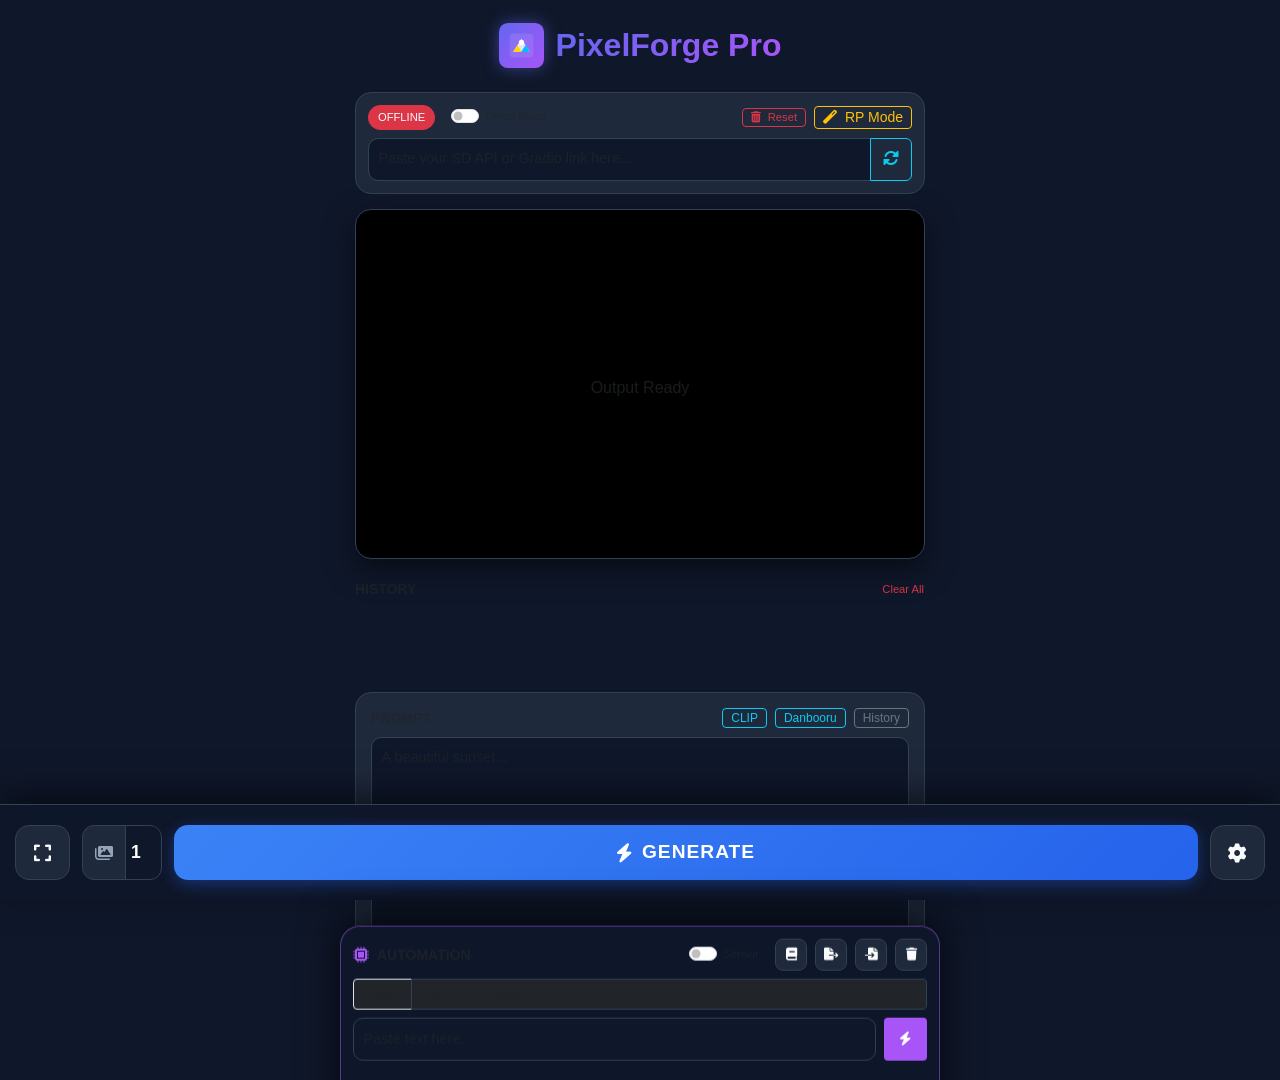
==== index.html @ f5e30700 "Fix: Keyword persistence on reload and added Backup/Restore to JSON functionality" ====
<!DOCTYPE html>
<html lang="en">
<head>
    <meta charset="UTF-8">
    <meta name="viewport" content="width=device-width, initial-scale=1.0, maximum-scale=1.0, user-scalable=no">
    <title>PixelForge Pro</title>
    <link rel="icon" type="image/svg+xml" href="logo.svg">
    <!-- PWA Support -->
    <link rel="manifest" href="manifest.json">
    <meta name="theme-color" content="#6366F1">
    <meta name="mobile-web-app-capable" content="yes">
    <meta name="apple-mobile-web-app-capable" content="yes">
    <meta name="description" content="PixelForge Pro: A high-performance, standalone web interface for Stable Diffusion.">
    <meta name="apple-mobile-web-app-status-bar-style" content="black-translucent">
    <link rel="apple-touch-icon" href="logo.svg">

    <link href="https://cdn.jsdelivr.net/npm/bootstrap@5.3.0/dist/css/bootstrap.min.css" rel="stylesheet">
    <link href="https://cdnjs.cloudflare.com/ajax/libs/font-awesome/6.0.0/css/all.min.css" rel="stylesheet">
    <style>
        :root {
            --bg-color: #0f172a;
            --card-bg: #1e293b;
            --accent-color: #3b82f6;
            --text-main: #f8fafc;
            --text-muted: #94a3b8;
            --border-color: #334155;
            --panel-height: 100px;
        }

        body {
            background-color: var(--bg-color);
            color: var(--text-main);
            font-family: 'Inter', -apple-system, sans-serif;
            padding-bottom: var(--panel-height);
            min-height: 100vh;
            overflow-x: hidden;
        }

        .container {
            max-width: 600px;
            padding: 15px;
        }

        .header-section {
            background-color: var(--card-bg);
            border-radius: 16px;
            padding: 12px;
            margin-bottom: 15px;
            border: 1px solid var(--border-color);
        }

        .form-control, .form-select {
            background-color: #0f172a;
            border: 1px solid var(--border-color);
            color: var(--text-main);
            padding: 0.6rem;
            border-radius: 10px;
            font-size: 0.9rem;
        }

        .image-output-container {
            width: 100%;
            min-height: 350px;
            background-color: #000;
            border-radius: 16px;
            display: flex;
            align-items: center;
            justify-content: center;
            position: relative;
            margin-bottom: 20px;
            border: 1px solid var(--border-color);
            overflow: hidden;
            box-shadow: 0 10px 30px rgba(0,0,0,0.5);
        }

        .image-output-container img {
            max-width: 100%;
            max-height: 80vh;
            object-fit: contain;
        }

        .prompt-section {
            background-color: var(--card-bg);
            border-radius: 16px;
            padding: 15px;
            margin-bottom: 15px;
            border: 1px solid var(--border-color);
        }

        .fixed-bottom-panel {
            position: fixed;
            bottom: 0;
            left: 0;
            right: 0;
            background: rgba(15, 23, 42, 0.95);
            backdrop-filter: blur(20px);
            border-top: 1px solid var(--border-color);
            padding: 20px 15px;
            z-index: 1050;
            box-shadow: 0 -10px 30px rgba(0,0,0,0.5);
        }

        .control-row {
            display: flex;
            align-items: center;
            gap: 12px;
            height: 55px;
        }

        .batch-input-group {
            width: 80px;
            height: 100%;
        }
        
        .batch-input-group .input-group {
            height: 100%;
        }

        .batch-input-group .input-group-text {
            background-color: var(--card-bg) !important;
            border-color: var(--border-color) !important;
            color: var(--text-muted);
            border-radius: 12px 0 0 12px;
        }

        .batch-input-group input {
            height: 100%;
            background-color: #0f172a !important;
            border-color: var(--border-color) !important;
            color: white !important;
            border-radius: 0 12px 12px 0;
            font-weight: bold;
            font-size: 1.1rem;
        }

        .settings-drawer {
            position: absolute;
            bottom: 100px;
            right: 15px;
            width: 300px;
            background: var(--card-bg);
            border: 1px solid var(--border-color);
            border-radius: 16px;
            padding: 16px;
            display: flex;
            flex-direction: column;
            gap: 12px;
            box-shadow: 0 10px 30px rgba(0,0,0,0.5);
            opacity: 0;
            visibility: hidden;
            transform: translateY(20px) scale(0.95);
            transform-origin: bottom right;
            transition: all 0.3s cubic-bezier(0.34, 1.56, 0.64, 1);
            z-index: 1100;
            max-height: 70vh;
            overflow-y: auto;
        }

        .settings-drawer.active {
            opacity: 1;
            visibility: visible;
            transform: translateY(0) scale(1);
        }

        .res-drawer {
            position: absolute;
            bottom: 100px;
            left: 15px;
            width: 280px;
            background: var(--card-bg);
            border: 1px solid var(--border-color);
            border-radius: 16px;
            padding: 16px;
            display: flex;
            flex-direction: column;
            gap: 12px;
            box-shadow: 0 10px 30px rgba(0,0,0,0.5);
            opacity: 0;
            visibility: hidden;
            transform: translateY(20px) scale(0.95);
            transform-origin: bottom left;
            transition: all 0.3s cubic-bezier(0.34, 1.56, 0.64, 1);
            z-index: 1100;
            max-height: 70vh;
            overflow-y: auto;
        }

        .res-drawer.active {
            opacity: 1;
            visibility: visible;
            transform: translateY(0) scale(1);
        }

        .resource-section {
            border-bottom: 1px solid var(--border-color);
            padding-bottom: 12px;
            margin-bottom: 8px;
        }

        .resource-section:last-child {
            border-bottom: none;
        }

        .resource-grid {
            display: grid;
            grid-template-columns: 1fr;
            gap: 8px;
            margin-top: 8px;
        }

        .lora-item {
            font-size: 0.75rem;
            padding: 6px 10px;
            background: #0f172a;
            border: 1px solid var(--border-color);
            border-radius: 8px;
            cursor: pointer;
            transition: all 0.2s;
            display: flex;
            justify-content: space-between;
            align-items: center;
        }

        .lora-item:hover {
            border-color: var(--accent-color);
            background: rgba(59, 130, 246, 0.1);
        }

        .btn-preset {
            width: 100%;
            padding: 12px;
            border-radius: 10px;
            font-size: 0.9rem;
            font-weight: 600;
            border: 1px solid var(--border-color);
            color: var(--text-main);
            background: #0f172a;
            text-align: center;
            transition: all 0.2s;
            display: flex;
            justify-content: space-between;
            align-items: center;
        }

        .btn-preset i { opacity: 0; }
        .btn-preset.active i { opacity: 1; }

        .btn-preset.active {
            background: var(--accent-color);
            border-color: var(--accent-color);
            color: white;
            box-shadow: 0 4px 12px rgba(59, 130, 246, 0.4);
        }

        .btn-res-toggle {
            width: 55px;
            height: 55px;
            background: var(--card-bg);
            border: 1px solid var(--border-color);
            border-radius: 14px;
            color: var(--text-main);
            display: flex;
            align-items: center;
            justify-content: center;
            font-size: 1.2rem;
            transition: all 0.2s;
        }
        
        .btn-res-toggle:active { transform: scale(0.95); }

        .btn-generate {
            flex: 1;
            background: linear-gradient(135deg, #3b82f6 0%, #2563eb 100%);
            border: none;
            height: 100%;
            font-weight: 800;
            border-radius: 14px;
            color: white;
            text-transform: uppercase;
            letter-spacing: 1px;
            font-size: 1.2rem;
            box-shadow: 0 4px 15px rgba(37, 99, 235, 0.4);
            transition: all 0.2s;
            display: flex;
            align-items: center;
            justify-content: center;
            gap: 10px;
        }
        
        .btn-generate:active { transform: scale(0.98); }
        .btn-generate:disabled { filter: grayscale(1); opacity: 0.7; }

        .loading-overlay {
            position: absolute;
            top: 0; left: 0; right: 0; bottom: 0;
            background: rgba(15, 23, 42, 0.8);
            display: none;
            flex-direction: column;
            align-items: center;
            justify-content: center;
            z-index: 10;
        }

        .badge-status { font-size: 0.7rem; padding: 4px 10px; border-radius: 20px; }

        .rp-sync-drawer {
            position: fixed;
            bottom: 100px;
            left: 50%;
            transform: translateX(-50%) translateY(150%);
            width: 95%;
            max-width: 600px;
            background: rgba(15, 23, 42, 0.98);
            backdrop-filter: blur(25px);
            border: 1px solid rgba(168, 85, 247, 0.5);
            border-radius: 20px;
            padding: 12px;
            z-index: 2500;
            transition: all 0.4s cubic-bezier(0.34, 1.56, 0.64, 1);
            box-shadow: 0 -10px 40px rgba(0,0,0,0.7);
        }

        .rp-sync-drawer.active {
            transform: translateX(-50%) translateY(0);
        }

        .keyword-pill {
            display: inline-block;
            background: rgba(168, 85, 247, 0.1);
            color: #e9d5ff;
            border: 1px solid rgba(168, 85, 247, 0.3);
            padding: 5px 12px;
            border-radius: 10px;
            font-size: 0.82rem;
            font-weight: 600;
            margin-right: 6px;
            margin-bottom: 6px;
        }

        .dict-panel {
            background: rgba(0,0,0,0.3);
            border-radius: 12px;
            padding: 12px;
            margin-top: 10px;
            display: none;
            max-height: 360px;
            overflow-y: auto;
        }

        .dict-editor {
            background: rgba(255,255,255,0.03);
            border-radius: 10px;
            padding: 10px;
        }

        .dict-keyword-input {
            min-height: 120px;
            resize: vertical;
            line-height: 1.45;
            color: #f5d0fe;
        }

        .dict-item {
            background: rgba(255,255,255,0.05);
            border-radius: 12px;
            margin-bottom: 10px;
            overflow: hidden;
            border: 1px solid var(--border-color);
        }

        .dict-header {
            padding: 10px 12px;
            background: rgba(255,255,255,0.02);
            display: flex;
            justify-content: space-between;
            align-items: center;
            cursor: pointer;
            transition: background 0.2s;
        }

        .dict-header:hover {
            background: rgba(255,255,255,0.08);
        }

        .dict-content {
            padding: 12px;
            border-top: 1px solid var(--border-color);
            display: none;
            background: rgba(0,0,0,0.2);
        }

        .dict-content.active {
            display: block;
        }

        .trigger-tag {
            display: inline-flex;
            align-items: center;
            background: rgba(59, 130, 246, 0.15);
            color: #60a5fa;
            border: 1px solid rgba(59, 130, 246, 0.3);
            padding: 2px 8px;
            border-radius: 6px;
            font-size: 0.75rem;
            margin-right: 4px;
            margin-bottom: 4px;
        }

        .btn-icon-xs {
            width: 24px;
            height: 24px;
            display: flex;
            align-items: center;
            justify-content: center;
            border-radius: 6px;
            font-size: 0.7rem;
            border: none;
            background: transparent;
            color: var(--text-muted);
            transition: all 0.2s;
        }

        .btn-icon-xs:hover {
            color: var(--text-main);
            background: rgba(255,255,255,0.1);
        }

        .dict-trigger-text {
            color: #7dd3fc;
            font-weight: 600;
            line-height: 1.35;
            word-break: break-word;
        }

        .dict-keyword-text {
            color: #f5d0fe;
            line-height: 1.45;
            word-break: break-word;
        }

        .btn-icon-sm {
            width: 32px;
            height: 32px;
            display: flex;
            align-items: center;
            justify-content: center;
            border-radius: 8px;
            border: 1px solid var(--border-color);
            background: var(--card-bg);
            color: var(--text-main);
            font-size: 0.8rem;
        }

        .history-item {
            height: 60px;
            width: 60px;
            object-fit: cover;
            border-radius: 8px;
            border: 1px solid var(--border-color);
            cursor: pointer;
            flex-shrink: 0;
        }

        @keyframes pulse-cyan {
            0% { box-shadow: 0 0 0 0 rgba(13, 202, 240, 0.7); }
            70% { box-shadow: 0 0 0 10px rgba(13, 202, 240, 0); }
            100% { box-shadow: 0 0 0 0 rgba(13, 202, 240, 0); }
        }

        .btn-pulse-cyan {
            animation: pulse-cyan 1s infinite;
            border-color: #0dcaf0 !important;
            color: #0dcaf0 !important;
        }
    </style>
</head>
<body>
    <div class="container" id="appContainer">
        <!-- HEADER WITH LOGO -->
        <div class="d-flex align-items-center justify-content-center mb-4 mt-2">
            <img src="logo.svg" alt="PixelForge Logo" style="width: 45px; height: 45px; margin-right: 12px; filter: drop-shadow(0 0 8px rgba(99, 102, 241, 0.5));">
            <h2 class="mb-0 fw-bold" style="background: linear-gradient(135deg, #6366F1 0%, #A855F7 100%); -webkit-background-clip: text; -webkit-text-fill-color: transparent;">PixelForge Pro</h2>
        </div>
        
        <!-- MAIN CONTENT WRAPPER -->
        <div class="main-app-content" id="mainContent">
            <!-- TOP: URL INPUT & STATUS -->
            <div class="header-section">
                <div class="d-flex justify-content-between align-items-center mb-2">
                    <div class="d-flex gap-2 align-items-center">
                        <span id="connBadge" class="badge-status bg-danger">OFFLINE</span>
                        <div class="form-check form-switch small mb-0 ms-2">
                            <input class="form-check-input" type="checkbox" id="useDirect" onchange="toggleDirect()">
                            <label class="form-check-label text-muted" style="font-size:0.7rem;" for="useDirect">Direct Mode</label>
                        </div>
                    </div>
                    <div class="d-flex gap-2 align-items-center">
                        <button class="btn btn-sm btn-outline-danger py-0" style="font-size: 0.7rem;" onclick="resetApp()">
                            <i class="fas fa-trash-alt me-1"></i> Reset
                        </button>
                        <button id="rpToggleBtn" class="btn btn-sm btn-outline-warning py-0" onclick="toggleImmersiveMode()">
                            <i class="fas fa-magic me-1"></i> RP Mode
                        </button>
                    </div>
                </div>
                <div class="input-group">
                    <input type="text" id="apiUrl" class="form-control" placeholder="Paste your SD API or Gradio link here...">
                    <button class="btn btn-outline-info" onclick="checkConnection()"><i class="fas fa-sync-alt"></i></button>
                </div>
                <!-- HELP TEXT FOR 504/CORS -->
                <div id="connHelp" class="mt-2 small text-muted d-none" style="font-size: 0.7rem; line-height: 1.2;">
                    <div class="p-2 border border-warning rounded bg-dark-subtle">
                        <b class="text-warning"><i class="fas fa-exclamation-triangle me-1"></i> Connection Issue:</b><br>
                        - <b>504 Timeout?</b> Proxy limit reached. Use <b>Direct Mode</b> or reduce resolution.<br>
                        - <b>CORS Error?</b> Add <code>--cors-allow-origins *</code> to your SD startup.
                    </div>
                </div>
            </div>

            <!-- RP IMMERSIVE SYNC DRAWER -->
            <div id="rpDrawer" class="rp-sync-drawer">
                <div class="d-flex justify-content-between align-items-center mb-2">
                    <div class="d-flex align-items-center gap-2">
                        <i class="fas fa-microchip" style="color:#a855f7;"></i>
                        <span class="small fw-bold text-muted text-uppercase">Automation</span>
                    </div>
                    <div class="d-flex gap-2 align-items-center">
                        <div class="form-check form-switch small mb-0 me-2">
                            <input class="form-check-input" type="checkbox" id="autoWatch" onchange="toggleWatch()">
                            <label class="form-check-label text-muted" style="font-size:0.7rem;" for="autoWatch">Sensor</label>
                        </div>
                        <button class="btn-icon-sm" onclick="toggleDict()" title="Manage Triggers"><i class="fas fa-book"></i></button>
                        <button class="btn-icon-sm" onclick="exportKeywords()" title="Backup Keywords"><i class="fas fa-file-export"></i></button>
                        <button class="btn-icon-sm" onclick="importKeywords()" title="Restore Keywords"><i class="fas fa-file-import"></i></button>
                        <button class="btn-icon-sm" onclick="clearRp()"><i class="fas fa-trash"></i></button>
                    </div>
                </div>
                
                <div class="input-group input-group-sm mb-2">
                    <span class="input-group-text bg-dark text-purple border-purple-subtle small">FIXED</span>
                    <input type="text" id="globalContext" class="form-control form-control-sm bg-dark text-light border-purple-subtle" 
                        placeholder="e.g. 'anime style'" oninput="localStorage.setItem('globalContext', this.value)">
                </div>

                <div class="d-flex gap-2 mb-2">
                    <input type="text" id="rpInput" class="form-control form-control-sm" placeholder="Paste text here...">
                    <button class="btn btn-sm btn-primary px-3" onclick="processRpSync()" style="background:#a855f7; border:none;">
                        <i class="fas fa-bolt"></i>
                    </button>
                </div>

                <div id="keywordPills" class="d-flex flex-wrap" style="min-height: 96px; max-height: 180px; overflow-y: auto; align-content: flex-start;"></div>

                <div id="dictPanel" class="dict-panel">
                    <div class="dict-editor mb-3">
                        <label class="small text-muted fw-bold mb-1">KEYWORD / OUTPUT</label>
                        <textarea id="keywordIn" class="form-control form-control-sm dict-keyword-input mb-2" rows="3" placeholder="e.g. 'high quality, detailed eyes'"></textarea>
                        
                        <label class="small text-muted fw-bold mb-1">TRIGGERS (Comma separated)</label>
                        <div class="row g-2 mb-2">
                            <div class="col-8">
                                <input type="text" id="triggerIn" class="form-control form-control-sm" placeholder="e.g. 'eye, looking at viewer'">
                            </div>
                            <div class="col-4">
                                <input type="number" id="weightIn" class="form-control form-control-sm" value="1.0" step="0.1" title="Weight">
                            </div>
                        </div>
                        
                        <div class="d-flex justify-content-between align-items-center">
                            <div class="form-check form-switch small">
                                <input class="form-check-input" type="checkbox" id="regexTrigger">
                                <label class="form-check-label text-muted" for="regexTrigger" style="font-size: 0.7rem;">Regex</label>
                            </div>
                            <button class="btn btn-sm btn-info px-3" onclick="addTrigger()">
                                <i class="fas fa-plus me-1"></i> Add Rule
                            </button>
                        </div>
                    </div>
                    <div id="dictList"></div>
                </div>
            </div>

            <!-- IMAGE OUTPUT -->
            <div class="image-output-container" id="imageOutput">
                <div id="placeholder" class="text-center text-muted">
                    <i class="fas fa-sparkles fa-3x mb-3"></i>
                    <p>Output Ready</p>
                </div>
                <div class="loading-overlay" id="loader">
                    <div class="spinner-border text-primary mb-2"></div>
                    <div class="fw-bold mb-2">Generating...</div>
                    <div class="progress w-75" style="height: 6px; background: rgba(255,255,255,0.1);">
                        <div id="progressBar" class="progress-bar progress-bar-striped progress-bar-animated bg-info" style="width: 0%"></div>
                    </div>
                </div>
                <img id="resultImg" class="d-none">
                <button id="downloadBtn" class="btn btn-dark btn-sm position-absolute top-0 end-0 m-2 d-none" onclick="downloadImage()">
                    <i class="fas fa-download"></i>
                </button>
            </div>

            <!-- RECENT HISTORY -->
            <div class="d-flex justify-content-between align-items-center mb-2">
                <label class="small fw-bold text-muted">HISTORY</label>
                <button class="btn btn-sm btn-link text-danger p-0" style="font-size: 0.7rem; text-decoration: none;" onclick="clearImageHistory()">
                    Clear All
                </button>
            </div>
            <div id="historyStrip" class="d-flex gap-2 overflow-x-auto mb-4 pb-2" style="scrollbar-width: none; min-height: 60px;"></div>

            <!-- PROMPTS -->
            <div class="prompt-section">
                <div class="d-flex justify-content-between align-items-center mb-2">
                    <label class="small fw-bold text-muted">PROMPT</label>
                    <div class="d-flex gap-2">
                        <button class="btn btn-sm btn-outline-info py-0" style="font-size: 0.75rem;" onclick="interrogate('clip')">
                            CLIP
                        </button>
                        <button class="btn btn-sm btn-outline-info py-0" style="font-size: 0.75rem;" onclick="interrogate('deepdanbooru')">
                            Danbooru
                        </button>
                        <button class="btn btn-sm btn-outline-secondary py-0" style="font-size: 0.75rem;" onclick="togglePromptHistory()">
                            History
                        </button>
                    </div>
                </div>
                <textarea id="prompt" class="form-control mb-3" rows="3" placeholder="A beautiful sunset..."></textarea>
                
                <label class="small fw-bold text-muted mb-2">NEGATIVE PROMPT</label>
                <textarea id="negativePrompt" class="form-control" rows="2" placeholder="blurry, low quality..."></textarea>
            </div>
        </div>
    </div>

    <!-- PROMPT HISTORY MODAL -->
    <div class="modal fade" id="promptHistoryModal" tabindex="-1">
        <div class="modal-dialog modal-dialog-centered modal-dialog-scrollable">
            <div class="modal-content bg-dark border-secondary text-light">
                <div class="modal-header border-secondary">
                    <h6 class="modal-title">Prompt History</h6>
                    <button type="button" class="btn-close btn-close-white" data-bs-dismiss="modal"></button>
                </div>
                <div class="modal-body p-0">
                    <div id="promptHistoryList" class="list-group list-group-flush"></div>
                </div>
                <div class="modal-footer border-secondary p-2">
                    <button class="btn btn-sm btn-outline-danger w-100" onclick="clearPromptHistory()">Clear History</button>
                </div>
            </div>
        </div>
    </div>

    <div class="fixed-bottom-panel">
        <div id="resDrawer" class="res-drawer">
            <div class="d-flex justify-content-between align-items-center mb-2">
                <span class="small fw-bold text-uppercase text-muted">Resources</span>
                <button class="btn btn-sm btn-outline-info py-0" onclick="refreshResources()"><i class="fas fa-sync-alt"></i></button>
            </div>

            <!-- MODELS SECTION -->
            <div class="resource-section">
                <label class="small text-muted fw-bold text-uppercase mb-2" style="font-size: 0.65rem;">Checkpoints</label>
                <select id="modelSelect" class="form-select form-select-sm" onchange="switchModel(this.value)">
                    <option value="">Loading models...</option>
                </select>
            </div>

            <!-- VAE SECTION -->
            <div class="resource-section">
                <label class="small text-muted fw-bold text-uppercase mb-2" style="font-size: 0.65rem;">VAE</label>
                <select id="vaeSelect" class="form-select form-select-sm" onchange="switchVAE(this.value)">
                    <option value="None">None</option>
                    <option value="Automatic">Automatic</option>
                </select>
            </div>

            <!-- LORA SECTION -->
            <div class="resource-section">
                <label class="small text-muted fw-bold text-uppercase mb-2" style="font-size: 0.65rem;">LoRAs</label>
                <div id="loraList" class="resource-grid">
                    <div class="text-muted small">Connect to load LoRAs</div>
                </div>
            </div>

            <div class="resource-section">
                <div class="small text-muted mb-2 fw-bold text-uppercase" style="font-size: 0.65rem;">Aspect Ratio</div>
                <div class="d-flex flex-column gap-2">
                    <button class="btn-preset active" onclick="setRes(512, 512, this)">1:1 Square <i class="fas fa-check"></i></button>
                    <button class="btn-preset" onclick="setRes(1024, 1024, this)">1:1 HD <i class="fas fa-check"></i></button>
                    <button class="btn-preset" onclick="setRes(512, 768, this)">2:3 Portrait <i class="fas fa-check"></i></button>
                    <button class="btn-preset" onclick="setRes(768, 512, this)">3:2 Landscape <i class="fas fa-check"></i></button>
                </div>
            </div>
        </div>

        <div id="settingsDrawer" class="settings-drawer">
            <div class="d-flex justify-content-between align-items-center mb-2">
                <span class="small fw-bold text-uppercase text-muted">Settings</span>
                <button class="btn btn-sm btn-outline-secondary py-0" onclick="toggleSettings()"><i class="fas fa-times"></i></button>
            </div>
            
            <div class="row g-2">
                <div class="col-6">
                    <label class="small text-muted">Width</label>
                    <input type="number" id="width" class="form-control form-control-sm" value="512" step="64">
                </div>
                <div class="col-6">
                    <label class="small text-muted">Height</label>
                    <input type="number" id="height" class="form-control form-control-sm" value="512" step="64">
                </div>
            </div>

            <div class="row g-2">
                <div class="col-6">
                    <label class="small text-muted">Steps</label>
                    <input type="number" id="steps" class="form-control form-control-sm" value="20">
                </div>
                <div class="col-6">
                    <label class="small text-muted">CFG</label>
                    <input type="number" id="cfg" class="form-control form-control-sm" value="7" step="0.5">
                </div>
            </div>

            <div>
                <label class="small text-muted">Sampler</label>
                <select id="sampler" class="form-select form-select-sm mt-1">
                    <option value="Euler a">Euler a</option>
                    <option value="DPM++ 2M Karras">DPM++ 2M Karras</option>
                    <option value="DPM++ SDE Karras">DPM++ SDE Karras</option>
                </select>
            </div>
            
             <div>
                <label class="small text-muted">Seed (-1 for random)</label>
                <input type="number" id="seed" class="form-control form-control-sm" value="-1">
            </div>

            <div class="d-flex justify-content-between align-items-center mt-2 pt-2 border-top border-secondary">
                <label class="small fw-bold text-info mb-0">Hires. fix</label>
                <div class="form-check form-switch">
                    <input class="form-check-input" type="checkbox" id="enableHires">
                </div>
            </div>
            
            <div id="hiresControls" class="row g-2 opacity-50">
                <div class="col-6">
                    <label class="small text-muted">Scale</label>
                    <input type="number" id="hrScale" class="form-control form-control-sm" value="2" step="0.1">
                </div>
                <div class="col-6">
                    <label class="small text-muted">Denoise</label>
                    <input type="number" id="hrDenoise" class="form-control form-control-sm" value="0.5" step="0.05">
                </div>
            </div>
        </div>

        <div class="control-row">
            <button class="btn-res-toggle" onclick="toggleRes()"><i class="fas fa-expand"></i></button>
            <div class="batch-input-group">
                <div class="input-group">
                    <span class="input-group-text"><i class="fas fa-images"></i></span>
                    <input type="number" id="batchCount" class="form-control text-center px-1" value="1" min="1" max="8">
                </div>
            </div>
            <button id="genBtn" class="btn-generate" onclick="generateImage()">
                <i class="fas fa-bolt"></i> GENERATE
            </button>
            <button class="btn-res-toggle" onclick="toggleSettings()"><i class="fas fa-cog"></i></button>
        </div>
    </div>

    <script src="https://cdn.jsdelivr.net/npm/bootstrap@5.3.0/dist/js/bootstrap.bundle.min.js"></script>
    <script>
        const get = id => document.getElementById(id);
        const apiUrl = get('apiUrl'), promptInput = get('prompt'), negPrompt = get('negativePrompt'),
              width = get('width'), height = get('height'), steps = get('steps'), 
              cfg = get('cfg'), sampler = get('sampler'), 
              batchCount = get('batchCount'), connBadge = get('connBadge'),
              loader = get('loader'), resultImg = get('resultImg'), 
              placeholder = get('placeholder'), downloadBtn = get('downloadBtn'), 
              genBtn = get('genBtn'), resDrawer = get('resDrawer'), 
              historyStrip = get('historyStrip'), enableHires = get('enableHires'), 
              hrScale = get('hrScale'), hrDenoise = get('hrDenoise'),
              hiresControls = get('hiresControls'), settingsDrawer = get('settingsDrawer'), 
              seed = get('seed'), autoWatch = get('autoWatch'),
              rpDrawer = get('rpDrawer'), rpInput = get('rpInput'), 
              rpToggleBtn = get('rpToggleBtn'), keywordPills = get('keywordPills'), 
              dictPanel = get('dictPanel'), dictList = get('dictList'),
              triggerIn = get('triggerIn'), keywordIn = get('keywordIn'),
              weightIn = get('weightIn'), regexTrigger = get('regexTrigger'),
              globalContext = get('globalContext'), 
              useDirect = get('useDirect'), connHelp = get('connHelp'),
              progressBar = get('progressBar'),
              modelSelect = get('modelSelect'), vaeSelect = get('vaeSelect'),
              loraList = get('loraList');

        let isGenerating = false;
        let isQueued = false;
        let activeProxy = "";
        let currentProxyIndex = 0;
        let isApiConnected = false;
        const PROXIES = [
            "https://corsproxy.io/?",
            "https://api.allorigins.win/raw?url=",
            "https://thingproxy.freeboard.io/fetch/"
        ];
        let isRpMode = false;
        let lastClipboardText = "";
        let watchInterval = null;
        let customDict = JSON.parse(localStorage.getItem('rpDictionary') || '{}');
        
        function normalizeKeywordList(value) {
            if (Array.isArray(value)) {
                return [...new Set(value.map(v => String(v).trim()).filter(Boolean))];
            }
            const single = String(value || '').trim();
            return single ? [single] : [];
        }

        function saveCustomDict() {
            localStorage.setItem('rpDictionary', JSON.stringify(customDict));
        }

        // MIGRATION & PERSISTENCE FIX
        function migrateDict() {
            let migrated = false;
            const newDict = {};
            
            Object.entries(customDict).forEach(([key, val]) => {
                // If it's the old structure: trigger -> [keywords]
                if (Array.isArray(val)) {
                    const id = btoa(key).substring(0, 16);
                    newDict[id] = {
                        output: val.join(', '),
                        triggers: [key],
                        weight: 1.0,
                        isRegex: false
                    };
                    migrated = true;
                } 
                // If it's the new structure: id -> { output, triggers, ... }
                else if (val && typeof val === 'object' && val.output) {
                    newDict[key] = val;
                }
            });

            if (migrated || Object.keys(newDict).length !== Object.keys(customDict).length) {
                customDict = newDict;
                saveCustomDict();
            }
        }
        
        migrateDict();
        let progressTimer = null;
        window.onload = () => {
            if (localStorage.getItem('useDirect') === 'true') useDirect.checked = true;
            if (localStorage.getItem('apiUrl')) apiUrl.value = localStorage.getItem('apiUrl');
            if (globalContext) globalContext.value = localStorage.getItem('globalContext') || '';
            loadHistory();
            checkConnection();
            // Restore sensor state
            if (localStorage.getItem('autoWatch') === 'true') {
                autoWatch.checked = true;
                setTimeout(toggleWatch, 500);
            }
        };
        function toggleDirect() {
            localStorage.setItem('useDirect', useDirect.checked);
            isApiConnected = false;
            checkConnection();
        }
        function parseUrlSafe(rawUrl) {
            try {
                return new URL(rawUrl);
            } catch (e) {
                return null;
            }
        }
        function isLoopbackHost(hostname) {
            if (!hostname) return false;
            const h = hostname.toLowerCase();
            return h === 'localhost' || h === '::1' || h.startsWith('127.');
        }
        function isPrivateIPv4(hostname) {
            if (!hostname) return false;
            const parts = hostname.split('.');
            if (parts.length !== 4) return false;
            const nums = parts.map(n => Number(n));
            if (nums.some(n => Number.isNaN(n) || n < 0 || n > 255)) return false;
            if (nums[0] === 10) return true;
            if (nums[0] === 192 && nums[1] === 168) return true;
            if (nums[0] === 172 && nums[1] >= 16 && nums[1] <= 31) return true;
            if (nums[0] === 169 && nums[1] === 254) return true;
            return false;
        }
        function isPrivateTarget(rawUrl) {
            const parsed = parseUrlSafe(rawUrl);
            if (!parsed) return false;
            const host = parsed.hostname.toLowerCase();
            return isLoopbackHost(host) || isPrivateIPv4(host) || host.endsWith('.local');
        }
        function localAwareFetch(rawUrl, options = {}) {
            const opts = { ...options };
            const parsed = parseUrlSafe(rawUrl);
            const isLoopback = parsed ? isLoopbackHost(parsed.hostname) : false;
            if (isPrivateTarget(rawUrl) && !isLoopback && opts.targetAddressSpace === undefined) {
                opts.targetAddressSpace = "local";
            }
            return fetch(rawUrl, opts);
        }
        async function refreshResources() {
            if (!isApiConnected) return;
            await Promise.all([fetchModels(), fetchVAEs(), fetchLoras()]);
        }

        async function fetchModels() {
            const base = apiUrl.value.trim().replace(/\/$/, '');
            const url = `${base}/sdapi/v1/sd-models`;
            const finalUrl = activeProxy ? `${activeProxy}${encodeURIComponent(url)}` : url;
            try {
                const res = await localAwareFetch(finalUrl);
                if (res.ok) {
                    const models = await res.json();
                    modelSelect.innerHTML = models.map(m => `<option value="${m.title}">${m.model_name}</option>`).join('');
                    
                    // Get current model
                    const optUrl = `${base}/sdapi/v1/options`;
                    const optFinalUrl = activeProxy ? `${activeProxy}${encodeURIComponent(optUrl)}` : optUrl;
                    const optRes = await localAwareFetch(optFinalUrl);
                    if (optRes.ok) {
                        const opts = await optRes.json();
                        modelSelect.value = opts.sd_model_checkpoint;
                    }
                }
            } catch (e) { console.error("Models fetch failed", e); }
        }

        async function fetchVAEs() {
            const base = apiUrl.value.trim().replace(/\/$/, '');
            const url = `${base}/sdapi/v1/sd-vae`;
            const finalUrl = activeProxy ? `${activeProxy}${encodeURIComponent(url)}` : url;
            try {
                const res = await localAwareFetch(finalUrl);
                if (res.ok) {
                    const vaes = await res.json();
                    vaeSelect.innerHTML = '<option value="None">None</option><option value="Automatic">Automatic</option>' + 
                        vaes.map(v => `<option value="${v.model_name}">${v.model_name}</option>`).join('');
                }
            } catch (e) { console.error("VAEs fetch failed", e); }
        }

        async function fetchLoras() {
            const base = apiUrl.value.trim().replace(/\/$/, '');
            const url = `${base}/sdapi/v1/loras`;
            const finalUrl = activeProxy ? `${activeProxy}${encodeURIComponent(url)}` : url;
            try {
                const res = await localAwareFetch(finalUrl);
                if (res.ok) {
                    const loras = await res.json();
                    loraList.innerHTML = loras.map(l => `
                        <div class="lora-item" onclick="addLoraToPrompt('${l.name}')">
                            <span>${l.name}</span>
                            <i class="fas fa-plus-circle text-info"></i>
                        </div>
                    `).join('');
                }
            } catch (e) { 
                console.error("LoRAs fetch failed", e);
                loraList.innerHTML = '<div class="text-danger small">LoRA API not available</div>';
            }
        }

        function addLoraToPrompt(name) {
            const tag = `<lora:${name}:1.0>`;
            if (!promptInput.value.includes(tag)) {
                promptInput.value = promptInput.value ? `${promptInput.value}, ${tag}` : tag;
            }
        }

        async function switchModel(name) {
            if (!name) return;
            const base = apiUrl.value.trim().replace(/\/$/, '');
            const url = `${base}/sdapi/v1/options`;
            const finalUrl = activeProxy ? `${activeProxy}${encodeURIComponent(url)}` : url;
            modelSelect.disabled = true;
            try {
                await localAwareFetch(finalUrl, {
                    method: 'POST',
                    headers: { 'Content-Type': 'application/json' },
                    body: JSON.stringify({ sd_model_checkpoint: name })
                });
            } catch (e) { alert("Failed to switch model: " + e.message); }
            finally { modelSelect.disabled = false; }
        }

        async function switchVAE(name) {
            const base = apiUrl.value.trim().replace(/\/$/, '');
            const url = `${base}/sdapi/v1/options`;
            const finalUrl = activeProxy ? `${activeProxy}${encodeURIComponent(url)}` : url;
            vaeSelect.disabled = true;
            try {
                await localAwareFetch(finalUrl, {
                    method: 'POST',
                    headers: { 'Content-Type': 'application/json' },
                    body: JSON.stringify({ sd_vae: name })
                });
            } catch (e) { alert("Failed to switch VAE: " + e.message); }
            finally { vaeSelect.disabled = false; }
        }

        async function interrogate(model) {
            if (!resultImg.src || resultImg.classList.contains('d-none')) {
                return alert("Generate or select an image first to interrogate.");
            }
            const base = apiUrl.value.trim().replace(/\/$/, '');
            const url = `${base}/sdapi/v1/interrogate`;
            const finalUrl = activeProxy ? `${activeProxy}${encodeURIComponent(url)}` : url;
            
            const base64 = resultImg.src.split(',')[1];
            
            try {
                const res = await localAwareFetch(finalUrl, {
                    method: 'POST',
                    headers: { 'Content-Type': 'application/json' },
                    body: JSON.stringify({ image: base64, model: model })
                });
                if (res.ok) {
                    const data = await res.json();
                    promptInput.value = data.caption;
                }
            } catch (e) { alert("Interrogation failed: " + e.message); }
        }

        async function checkConnection() {
            let base = apiUrl.value.trim().replace(/\/$/, '');
            if (!base) {
                isApiConnected = false;
                return false;
            }
            const sdIndex = base.indexOf('/sdapi');
            if (sdIndex !== -1) base = base.substring(0, sdIndex);
            apiUrl.value = base;
            localStorage.setItem('apiUrl', base);
            const parsedBase = parseUrlSafe(base);
            const isPrivateBase = isPrivateTarget(base);
            const isLoopbackBase = parsedBase ? isLoopbackHost(parsedBase.hostname) : false;
            const targetPort = parsedBase && parsedBase.port ? parsedBase.port : '7860';
            const testUrl = `${base}/sdapi/v1/options`;
            connBadge.textContent = 'TESTING...';
            connBadge.className = 'badge-status bg-info';
            connHelp.classList.add('d-none');
            isApiConnected = false;
            activeProxy = '';
            let directError = null;
            try {
                const res = await localAwareFetch(testUrl, { method: 'GET', mode: 'cors' });
                if (res.ok) {
                    activeProxy = '';
                    isApiConnected = true;
                    connBadge.textContent = 'DIRECT ONLINE';
                    connBadge.className = 'badge-status bg-success';
                    refreshResources();
                    return true;
                }
                if (res.status === 404) {
                    connBadge.textContent = 'API MISSING';
                    connBadge.className = 'badge-status bg-danger';
                    alert('This target responded, but /sdapi/v1/options returned 404. It is not exposing the Stable Diffusion API.');
                    return false;
                }
                directError = new Error(`Direct status ${res.status}`);
            } catch (e) {
                directError = e;
                console.warn('Direct connection failed', e);
            }
            if (useDirect.checked) {
                connBadge.textContent = 'CORS/OFFLINE';
                connBadge.className = 'badge-status bg-danger';
                connHelp.classList.remove('d-none');
                return false;
            }
            if (isPrivateBase) {
                connBadge.textContent = 'LOCAL BLOCKED';
                connBadge.className = 'badge-status bg-danger';
                connHelp.classList.remove('d-none');
                if (isLoopbackBase) {
                    alert(
                        'Localhost rejected the browser request or is not reachable.\n\n' +
                        'Start your SD backend with:\n' +
                        `--api --listen --port ${targetPort} --cors-allow-origins=https://milak-web.github.io\n\n` +
                        'Then try Direct Mode again.'
                    );
                } else {
                    alert('This local/LAN target is private-network only. Public proxy fallback is skipped for private addresses. Enable CORS on the backend and try Direct Mode.');
                }
                return false;
            }
            for (let i = 0; i < PROXIES.length; i++) {
                const proxy = PROXIES[i];
                try {
                    const res = await fetch(proxy + encodeURIComponent(testUrl));
                    if (res.ok) {
                        activeProxy = proxy;
                        currentProxyIndex = i;
                        isApiConnected = true;
                        connBadge.textContent = `PROXY ONLINE ${i + 1}`;
                        connBadge.className = 'badge-status bg-success';
                        refreshResources();
                        return true;
                    }
                } catch (e) {
                    console.warn(`Proxy ${i + 1} failed`, e);
                }
            }

            console.error("Connection check failed:", directError);
            connBadge.textContent = 'OFFLINE';
            connBadge.className = 'badge-status bg-danger';
            connHelp.classList.remove('d-none');
            return false;
        }

        async function updateProgress() {
            let base = apiUrl.value.trim().replace(/\/$/, '');
            const progressUrl = `${base}/sdapi/v1/progress`;
            const finalUrl = activeProxy ? `${activeProxy}${encodeURIComponent(progressUrl)}` : progressUrl;

            try {
                const res = await localAwareFetch(finalUrl);
                if (res.ok) {
                    const data = await res.json();
                    progressBar.style.width = `${Math.round(data.progress * 100)}%`;
                }
            } catch (e) { }
        }


        async function generateImage() {
            if (isGenerating) {
                isQueued = true;
                return;
            }
            
            const promptVal = promptInput.value.trim();
            if (!promptVal) return alert('Prompt required');
            savePromptToHistory(promptVal);

            if (!isApiConnected) {
                const connected = await checkConnection();
                if (!connected) return;
            }

            const count = parseInt(batchCount.value) || 1;
            const userSeedRaw = parseInt(seed.value);
            const userSeed = Number.isNaN(userSeedRaw) ? -1 : userSeedRaw;
            let base = apiUrl.value.trim().replace(/\/$/, '');
            const targetUrl = base.includes('/sdapi/v1/') ? base : `${base}/sdapi/v1/txt2img`;

            isGenerating = true;
            isQueued = false;
            loader.style.display = 'flex';
            progressBar.style.width = '0%';
            placeholder.classList.add('d-none');
            progressTimer = setInterval(updateProgress, 2000);
            
            let successCount = 0;
            let failCount = 0;
            let lastErrorMessage = "";

            try {
                for (let i = 0; i < count; i++) {
                    const currentSeed = userSeed < 0
                        ? Math.floor(Math.random() * 2147483647)
                        : userSeed + i;

                    const payload = {
                        prompt: promptVal, negative_prompt: negPrompt.value,
                        steps: parseInt(steps.value), cfg_scale: parseFloat(cfg.value),
                        width: parseInt(width.value), height: parseInt(height.value),
                        sampler_name: sampler.value, batch_size: 1,
                        seed: currentSeed,
                        enable_hr: enableHires.checked,
                        hr_scale: parseFloat(hrScale.value),
                        denoising_strength: parseFloat(hrDenoise.value)
                    };

                    const proxyAttempts = activeProxy ? [
                        { jpeg_quality: 70, steps: parseInt(steps.value), hires: enableHires.checked },
                        { jpeg_quality: 55, steps: Math.max(12, parseInt(steps.value) - 8), hires: false },
                        { jpeg_quality: 45, steps: Math.max(8, parseInt(steps.value) - 12), hires: false }
                    ] : [{ jpeg_quality: null, steps: parseInt(steps.value), hires: enableHires.checked }];

                    let response = null;
                    let lastStatus = null;

                    try {
                        for (let attemptIdx = 0; attemptIdx < proxyAttempts.length; attemptIdx++) {
                            const attempt = proxyAttempts[attemptIdx];
                            const attemptPayload = { ...payload };
                            attemptPayload.steps = attempt.steps;
                            attemptPayload.enable_hr = attempt.hires;

                            if (activeProxy) {
                                attemptPayload.override_settings = {
                                    samples_format: "jpeg",
                                    jpeg_quality: attempt.jpeg_quality
                                };
                            }

                            const finalUrl = activeProxy ? `${activeProxy}${encodeURIComponent(targetUrl)}` : targetUrl;
                            response = await localAwareFetch(finalUrl, {
                                method: 'POST',
                                headers: { 'Content-Type': 'application/json' },
                                body: JSON.stringify(attemptPayload)
                            });

                            if (response.ok) break;
                            lastStatus = response.status;
                            if (!activeProxy || (response.status !== 413 && response.status !== 504)) break;
                        }

                        if (!response || !response.ok) {
                            if (lastStatus === 504) {
                                lastErrorMessage = "TIMEOUT (504): Proxy timed out. Use Direct Mode.";
                            } else if (lastStatus === 413) {
                                lastErrorMessage = "PAYLOAD TOO LARGE (413). Use Direct Mode.";
                            } else {
                                lastErrorMessage = `HTTP error ${lastStatus || (response && response.status)}`;
                            }
                            throw new Error(lastErrorMessage);
                        }
                        
                        const resultData = await response.json();
                        if (resultData && resultData.images && resultData.images.length > 0) {
                            displayImage(resultData.images[0], promptVal);
                            successCount++;
                        } else {
                            failCount++;
                        }
                    } catch (imgErr) {
                        failCount++;
                        console.error("Batch item failed:", imgErr);
                        if (!lastErrorMessage) lastErrorMessage = imgErr.message || "Unknown batch error";
                        continue;
                    }
                }

                if (failCount > 0) {
                    if (successCount > 0) {
                        alert(`Batch completed with partial success: ${successCount}/${count} generated. Last error: ${lastErrorMessage}`);
                    } else {
                        alert(`Batch failed: ${lastErrorMessage}`);
                    }
                }
            } catch (error) {
                console.error("Fail:", error);
                alert("Failed: " + error.message);
            } finally {
                isGenerating = false;
                loader.style.display = 'none';
                clearInterval(progressTimer);
                
                if (isQueued) {
                    console.log("Processing queued generation...");
                    generateImage();
                }
            }
        }

        function displayImage(base64Data, promptText) {
            const base64 = `data:image/png;base64,${base64Data}`;
            resultImg.src = base64;
            resultImg.classList.remove('d-none');
            placeholder.classList.add('d-none');
            downloadBtn.classList.remove('d-none');
            addToHistory({ src: base64, prompt: promptText, date: Date.now() }, true);
        }

        function addToHistory(item, save = false) {
            const img = document.createElement('img');
            img.src = item.src;
            img.className = "history-item";
            img.onclick = () => {
                resultImg.src = item.src;
                resultImg.classList.remove('d-none');
                placeholder.classList.add('d-none');
                downloadBtn.classList.remove('d-none');
                promptInput.value = item.prompt;
            };
            historyStrip.prepend(img);
            if (save) {
                try {
                    let history = JSON.parse(localStorage.getItem('imgHistory') || '[]');
                    history.unshift(item);
                    if (history.length > 5) history = history.slice(0, 5); // Max 5 images
                    
                    let success = false;
                    while (!success && history.length > 0) {
                        try {
                            localStorage.setItem('imgHistory', JSON.stringify(history));
                            success = true;
                        } catch (e) {
                            history.pop(); // Remove oldest if full
                        }
                    }
                } catch (e) { localStorage.removeItem('imgHistory'); }
            }
        }

        function loadHistory() {
            const history = JSON.parse(localStorage.getItem('imgHistory') || '[]');
            [...history].reverse().forEach(item => addToHistory(item, false));
        }

        function clearImageHistory() {
            if (confirm("Clear history?")) {
                localStorage.removeItem('imgHistory');
                historyStrip.innerHTML = '';
            }
        }

        function resetApp() {
            if (confirm("Reset app?")) {
                localStorage.clear();
                window.location.reload();
            }
        }

        function toggleImmersiveMode() {
            isRpMode = !isRpMode;
            rpToggleBtn.classList.toggle('btn-warning');
            rpDrawer.classList.toggle('active');
            if (isRpMode) rpInput.focus();
        }

        function toggleDict() { dictPanel.style.display = dictPanel.style.display === 'block' ? 'none' : 'block'; renderDict(); }
        function addTrigger() {
            const keywordText = keywordIn.value.trim();
            const triggersText = triggerIn.value.trim();
            const weight = parseFloat(weightIn.value) || 1.0;
            const isRegex = regexTrigger.checked;

            if (!keywordText || !triggersText) return alert("Both keyword and triggers are required.");

            const triggers = triggersText.split(',').map(t => t.trim()).filter(Boolean);
            
            // We use the keyword text as a unique key for grouping
            const id = btoa(keywordText).substring(0, 16); 
            
            customDict[id] = {
                output: keywordText,
                triggers: triggers,
                weight: weight,
                isRegex: isRegex
            };

            saveCustomDict();
            renderDict();
            
            // Clear only trigger input to allow adding more rules for different triggers quickly
            triggerIn.value = '';
            triggerIn.focus();
        }

        function renderDict() {
            dictList.innerHTML = '';
            Object.entries(customDict).forEach(([id, data]) => {
                const item = document.createElement('div');
                item.className = 'dict-item';
                
                const output = data.output || "";
                const triggers = Array.isArray(data.triggers) ? data.triggers : [data.triggers || ""];
                const weight = data.weight || 1.0;
                const isRegex = data.isRegex || false;
                
                item.innerHTML = `
                    <div class="dict-header" onclick="this.nextElementSibling.classList.toggle('active')">
                        <div class="d-flex flex-column overflow-hidden me-2">
                            <span class="dict-keyword-text text-truncate fw-bold" style="color:#7dd3fc; font-size:0.85rem;">${output}</span>
                            <div class="d-flex align-items-center gap-2 mt-1">
                                <span class="badge bg-dark border border-secondary text-muted" style="font-size:0.6rem;">${triggers.length} triggers</span>
                                <span class="badge bg-secondary" style="font-size:0.6rem;">w:${weight}</span>
                                ${isRegex ? '<span class="badge bg-info" style="font-size:0.6rem;">RGX</span>' : ''}
                            </div>
                        </div>
                        <div class="d-flex gap-1" onclick="event.stopPropagation()">
                            <button class="btn-icon-xs" onclick="editTrigger('${id}')"><i class="fas fa-edit"></i></button>
                            <button class="btn-icon-xs text-danger" onclick="removeTrigger('${id}')"><i class="fas fa-trash"></i></button>
                            <i class="fas fa-chevron-down ms-2 text-muted" style="font-size:0.7rem;"></i>
                        </div>
                    </div>
                    <div class="dict-content">
                        <div class="small text-muted mb-2 text-uppercase" style="font-size:0.6rem; letter-spacing:1px;">Triggers</div>
                        <div class="d-flex flex-wrap">
                            ${triggers.map(t => `<span class="trigger-tag">${t}</span>`).join('')}
                        </div>
                    </div>
                `;
                dictList.appendChild(item);
            });
        }

        function editTrigger(id) {
            const data = customDict[id];
            if (!data) return;

            keywordIn.value = data.output;
            triggerIn.value = (Array.isArray(data.triggers) ? data.triggers : [data.triggers]).join(', ');
            weightIn.value = data.weight || 1.0;
            regexTrigger.checked = data.isRegex || false;

            delete customDict[id];
            saveCustomDict();
            renderDict();
            keywordIn.focus();
        }

        function removeTrigger(id) {
            if (confirm("Delete this keyword set?")) {
                delete customDict[id];
                saveCustomDict();
                renderDict();
            }
        }

        function exportKeywords() {
            const data = JSON.stringify(customDict, null, 2);
            const blob = new Blob([data], { type: 'application/json' });
            const url = URL.createObjectURL(blob);
            const a = document.createElement('a');
            a.href = url;
            a.download = `pixelforge-keywords-${Date.now()}.json`;
            a.click();
            URL.revokeObjectURL(url);
        }

        function importKeywords() {
            const input = document.createElement('input');
            input.type = 'file';
            input.accept = '.json';
            input.onchange = (e) => {
                const file = e.target.files[0];
                const reader = new FileReader();
                reader.onload = (event) => {
                    try {
                        const imported = JSON.parse(event.target.result);
                        if (confirm("Merge with existing keywords? (Cancel to replace all)")) {
                            customDict = { ...customDict, ...imported };
                        } else {
                            customDict = imported;
                        }
                        migrateDict();
                        saveCustomDict();
                        renderDict();
                        alert("Keywords imported successfully!");
                    } catch (err) {
                        alert("Failed to import keywords: Invalid JSON file.");
                    }
                };
                reader.readAsText(file);
            };
            input.click();
        }

        function toggleWatch() {
            if (autoWatch.checked) {
                localStorage.setItem('autoWatch', 'true');
                console.log("Automation Sensor: ACTIVATED");
                
                syncFromClipboard();
                
                if (watchInterval) clearInterval(watchInterval);
                watchInterval = setInterval(syncFromClipboard, 500); // Increased frequency

                // Add focus listener for immediate sync when switching back to tab
                window.addEventListener('focus', syncFromClipboard);
            } else {
                localStorage.setItem('autoWatch', 'false');
                clearInterval(watchInterval);
                window.removeEventListener('focus', syncFromClipboard);
                console.log("Automation Sensor: OFFLINE");
            }
        }

        async function syncFromClipboard() {
            if (!autoWatch.checked) return;
            
            try {
                const text = await navigator.clipboard.readText();
                if (text && text !== lastClipboardText && text.trim().length > 2) {
                    lastClipboardText = text;
                    rpInput.value = text;
                    
                    // Trigger detection immediately
                    const detected = processRpSync();
                    
                    // Instant feedback on the RP button
                    rpToggleBtn.classList.add('btn-pulse-cyan');
                    setTimeout(() => rpToggleBtn.classList.remove('btn-pulse-cyan'), 1000);

                    // If keywords found, trigger generation
                    if (detected && detected.length > 0) {
                        console.log("Auto-Triggering Generation...");
                        generateImage();
                    }
                }
            } catch (e) {
                // Clipboard access might be blocked until user interacts
                console.warn("Clipboard access pending user interaction");
            }
        }

        function processRpSync(customResult = null) {
            const text = rpInput.value;
            if (!text && !customResult) {
                keywordPills.innerHTML = '<span class="small text-muted">Ready...</span>';
                return [];
            }

            let detected = [];
            if (customResult) {
                detected = customResult;
            } else {
                Object.values(customDict).forEach(data => {
                    const output = data.output;
                    const triggers = Array.isArray(data.triggers) ? data.triggers : [data.triggers];
                    const weight = data.weight || 1.0;
                    const isRegex = data.isRegex || false;
                    
                    let matchFound = false;
                    for (const t of triggers) {
                        if (isRegex) {
                            try {
                                const re = new RegExp(t, 'i');
                                if (re.test(text)) { matchFound = true; break; }
                            } catch (e) { }
                        } else {
                            if (text.toLowerCase().includes(t.toLowerCase())) { matchFound = true; break; }
                        }
                    }

                    if (matchFound) {
                        const finalKeyword = weight !== 1.0 ? `(${output}:${weight})` : output;
                        detected.push(finalKeyword);
                    }
                });
            }
            
            detected = [...new Set(detected)];
            keywordPills.innerHTML = '';
            
            detected.forEach(k => {
                const span = document.createElement('span');
                span.className = 'keyword-pill';
                span.innerHTML = `<i class="fas fa-star me-1"></i> ${k} <i class="fas fa-times ms-1 opacity-50 remove-pill" style="font-size:0.6rem;"></i>`;
                span.onclick = (e) => {
                    if (e.target.classList.contains('remove-pill')) {
                        processRpSync(detected.filter(w => w !== k));
                    }
                };
                keywordPills.appendChild(span);
            });

            const fixed = localStorage.getItem('globalContext') || "";
            promptInput.value = (fixed ? fixed + ", " : "") + detected.join(', ');
            
            return detected;
        }

        function clearRp() { rpInput.value = ''; keywordPills.innerHTML = ''; }
        function toggleRes() { resDrawer.classList.toggle('active'); settingsDrawer.classList.remove('active'); }
        function toggleSettings() { settingsDrawer.classList.toggle('active'); resDrawer.classList.remove('active'); }
        function setRes(w, h, btn) {
            width.value = w; height.value = h;
            document.querySelectorAll('.btn-preset').forEach(b => b.classList.remove('active'));
            btn.classList.add('active');
            resDrawer.classList.remove('active');
        }

        function savePromptToHistory(txt) {
            let history = JSON.parse(localStorage.getItem('promptHistory') || '[]');
            history = [txt, ...history.filter(p => p !== txt)].slice(0, 10);
            localStorage.setItem('promptHistory', JSON.stringify(history));
        }

        function togglePromptHistory() {
            const modal = new bootstrap.Modal(get('promptHistoryModal'));
            const list = get('promptHistoryList');
            list.innerHTML = '';
            const history = JSON.parse(localStorage.getItem('promptHistory') || '[]');
            history.forEach(txt => {
                const btn = document.createElement('button');
                btn.className = "list-group-item list-group-item-action bg-dark text-light border-secondary small";
                btn.textContent = txt;
                btn.onclick = () => { promptInput.value = txt; modal.hide(); };
                list.appendChild(btn);
            });
            modal.show();
        }

        function clearPromptHistory() { localStorage.removeItem('promptHistory'); get('promptHistoryList').innerHTML = ''; }
        function downloadImage() { const a = document.createElement('a'); a.href = resultImg.src; a.download = `art-${Date.now()}.png`; a.click(); }
        enableHires.onchange = () => { hiresControls.style.opacity = enableHires.checked ? "1" : "0.5"; };
    </script>
</body>
</html>
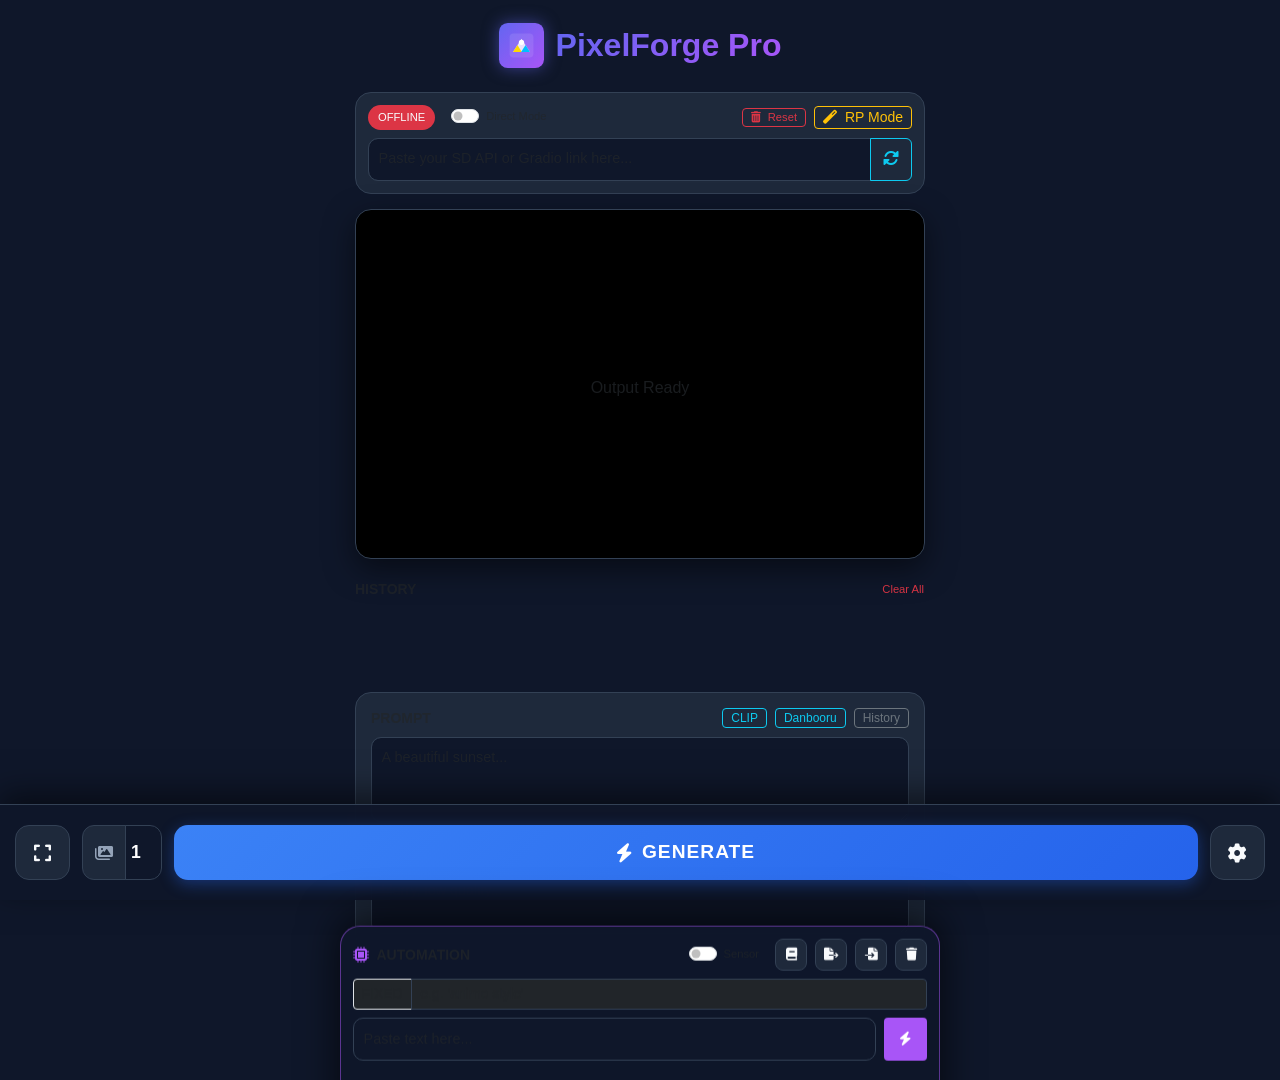
==== commit eba28da7: "Fix: Keywords now persist correctly on reload and support Unicode characters" ====
--- a/index.html
+++ b/index.html
@@ -826,27 +826,35 @@
             let migrated = false;
             const newDict = {};
             
-            Object.entries(customDict).forEach(([key, val]) => {
-                // If it's the old structure: trigger -> [keywords]
-                if (Array.isArray(val)) {
-                    const id = btoa(key).substring(0, 16);
-                    newDict[id] = {
-                        output: val.join(', '),
-                        triggers: [key],
-                        weight: 1.0,
-                        isRegex: false
-                    };
-                    migrated = true;
-                } 
-                // If it's the new structure: id -> { output, triggers, ... }
-                else if (val && typeof val === 'object' && val.output) {
-                    newDict[key] = val;
+            try {
+                const stored = localStorage.getItem('rpDictionary');
+                if (!stored) return;
+                
+                const data = JSON.parse(stored);
+                Object.entries(data).forEach(([key, val]) => {
+                    // Old structure: trigger -> [keywords]
+                    if (Array.isArray(val)) {
+                        const id = 'mig_' + Math.random().toString(36).substr(2, 9);
+                        newDict[id] = {
+                            output: val.join(', '),
+                            triggers: [key],
+                            weight: 1.0,
+                            isRegex: false
+                        };
+                        migrated = true;
+                    } 
+                    // New structure
+                    else if (val && typeof val === 'object' && val.output) {
+                        newDict[key] = val;
+                    }
+                });
+
+                if (migrated || Object.keys(newDict).length > 0) {
+                    customDict = newDict;
+                    saveCustomDict();
                 }
-            });
-
-            if (migrated || Object.keys(newDict).length !== Object.keys(customDict).length) {
-                customDict = newDict;
-                saveCustomDict();
+            } catch (e) {
+                console.error("Migration failed", e);
             }
         }
         
@@ -858,6 +866,7 @@
             if (globalContext) globalContext.value = localStorage.getItem('globalContext') || '';
             loadHistory();
             checkConnection();
+            renderDict(); // Ensure keywords are visible on load
             // Restore sensor state
             if (localStorage.getItem('autoWatch') === 'true') {
                 autoWatch.checked = true;
@@ -1344,8 +1353,8 @@
 
             const triggers = triggersText.split(',').map(t => t.trim()).filter(Boolean);
             
-            // We use the keyword text as a unique key for grouping
-            const id = btoa(keywordText).substring(0, 16); 
+            // Unicode-safe unique ID
+            const id = 'kw_' + Date.now() + '_' + Math.random().toString(36).substr(2, 9);
             
             customDict[id] = {
                 output: keywordText,
@@ -1357,7 +1366,6 @@
             saveCustomDict();
             renderDict();
             
-            // Clear only trigger input to allow adding more rules for different triggers quickly
             triggerIn.value = '';
             triggerIn.focus();
         }
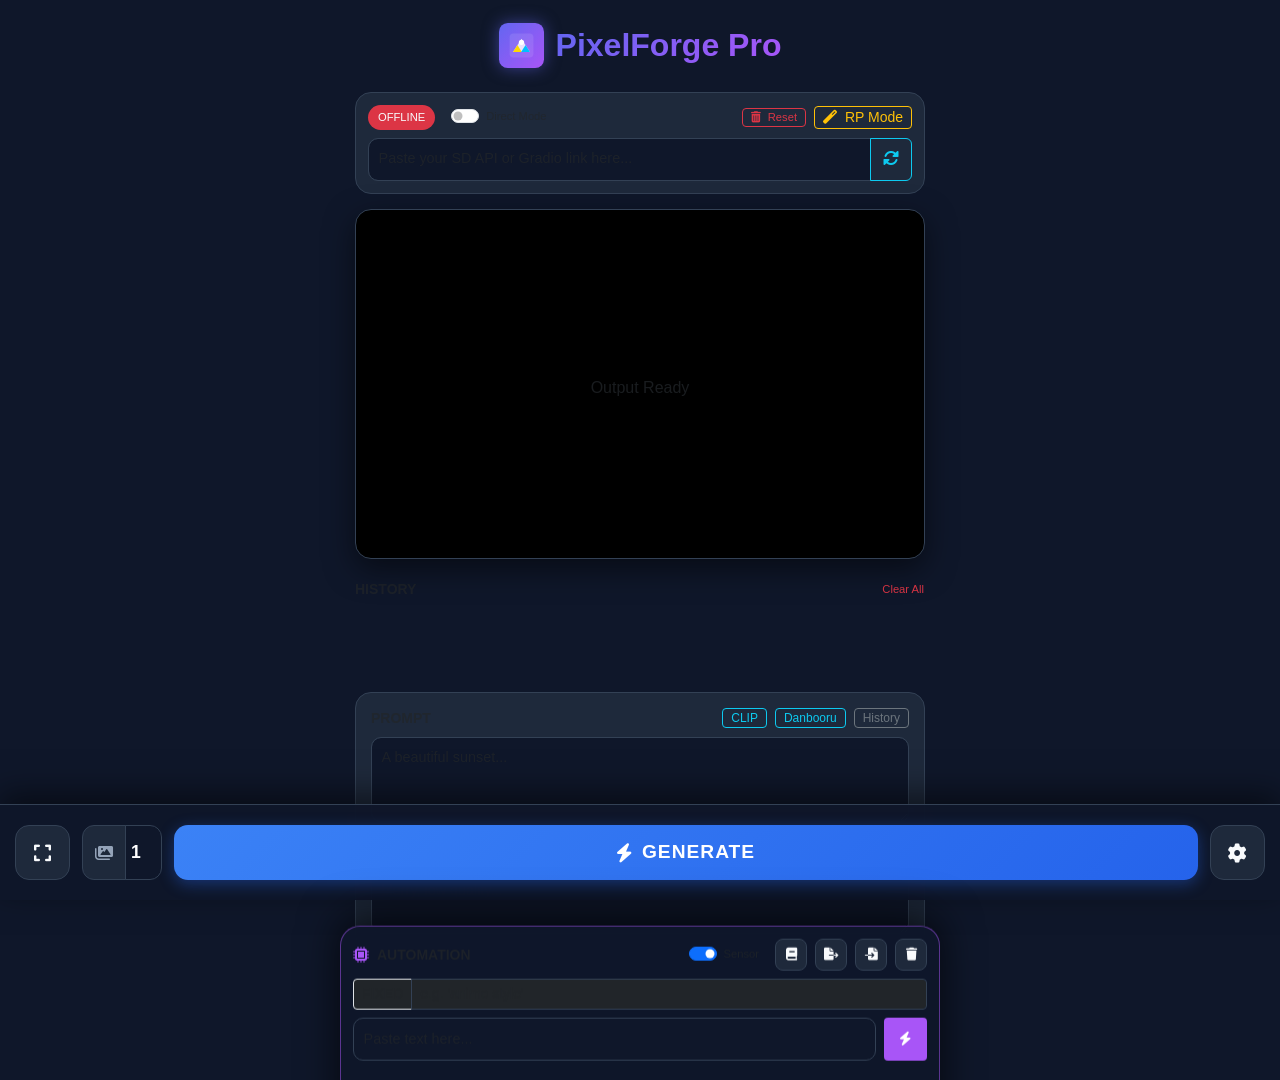
==== commit 449e11ff: "feat: enable automation sensor by default and add default token trigger" ====
--- a/index.html
+++ b/index.html
@@ -865,14 +865,21 @@
             if (localStorage.getItem('apiUrl')) apiUrl.value = localStorage.getItem('apiUrl');
             if (globalContext) globalContext.value = localStorage.getItem('globalContext') || '';
             loadHistory();
+            
+            // Automation Sensor Initialization
+            const savedWatch = localStorage.getItem('autoWatch');
+            if (savedWatch === null || savedWatch === 'true') {
+                localStorage.setItem('autoWatch', 'true');
+                autoWatch.checked = true;
+                toggleWatch();
+            } else {
+                autoWatch.checked = false;
+            }
+            
+            renderDict();
             checkConnection();
-            renderDict(); // Ensure keywords are visible on load
-            // Restore sensor state
-            if (localStorage.getItem('autoWatch') === 'true') {
-                autoWatch.checked = true;
-                setTimeout(toggleWatch, 500);
-            }
         };
+
         function toggleDirect() {
             localStorage.setItem('useDirect', useDirect.checked);
             isApiConnected = false;
